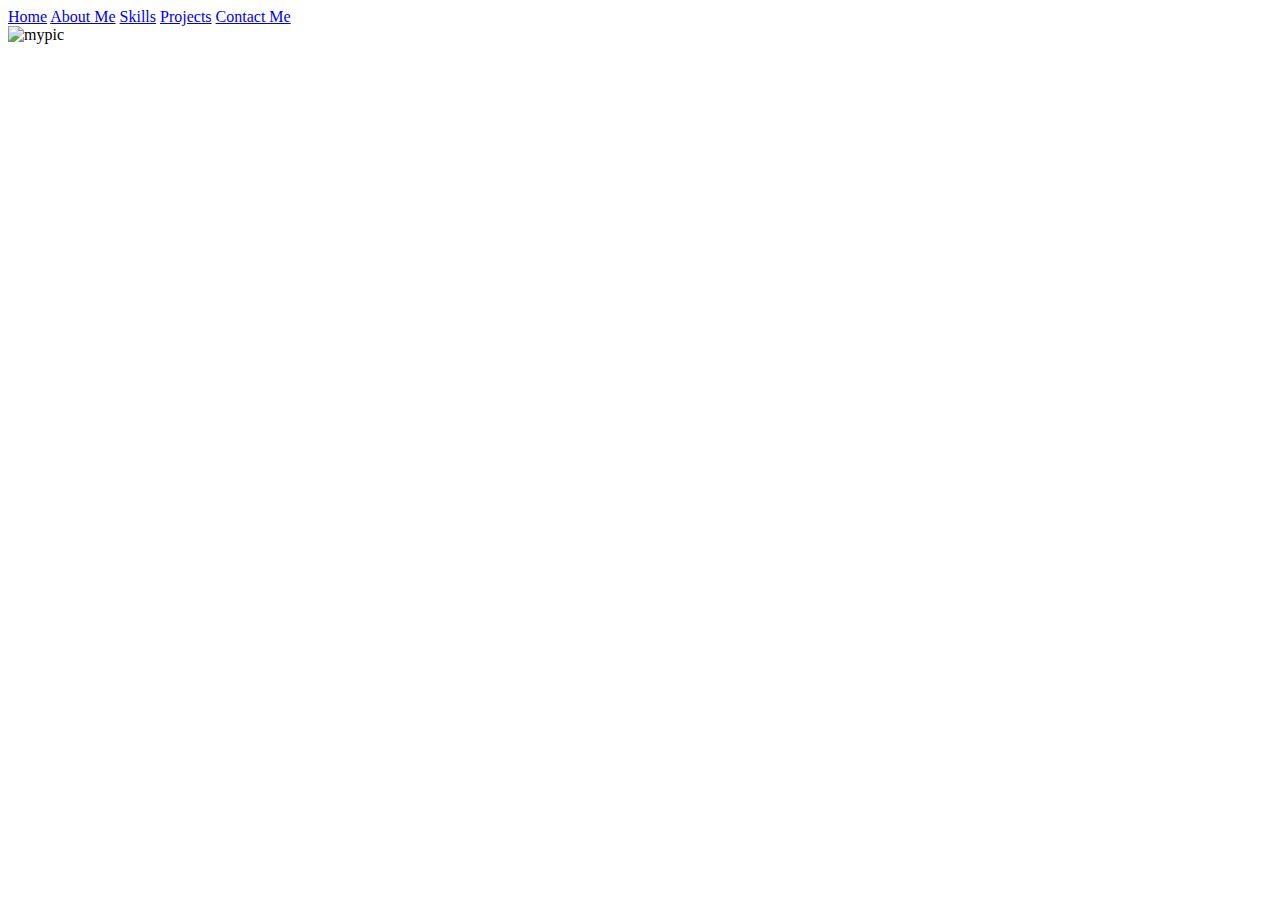
==== portfolio.html @ 62a6e6b9 "html file is added" ====
<!DOCTYPE html>
<html>
<head>
<title>My Portfolio</title>
<meta name="viewport" content="width=device-width, initial-scale=1">
    <link rel="stylesheet" href="mainpage.css">
    <link rel="stylesheet" href="https://cdnjs.cloudflare.com/ajax/libs/font-awesome/4.7.0/css/font-awesome.min.css">
    <!-- <link rel="stylesheet" href="https://www.w3schools.com/w3css/4/w3.css"> -->

</head>
<body> 

    <header class="sidenav">
        <!-- <div class="w3-container w3-center w3-animate-opacity"> -->
            <a href="#image">Home</a>
            <a href="#content1">About Me</a>
            <a href="#content2">Skills</a>
            <a href="#content3">Projects</a>
            <a href="#content4">Contact Me</a>

        <!-- </div> -->
        <div id = "profilepic">
            <img src="images/profile.jpg" alt="mypic" width="220px" height="200px">       
        </div>
    </header>
    
</body>
</html>
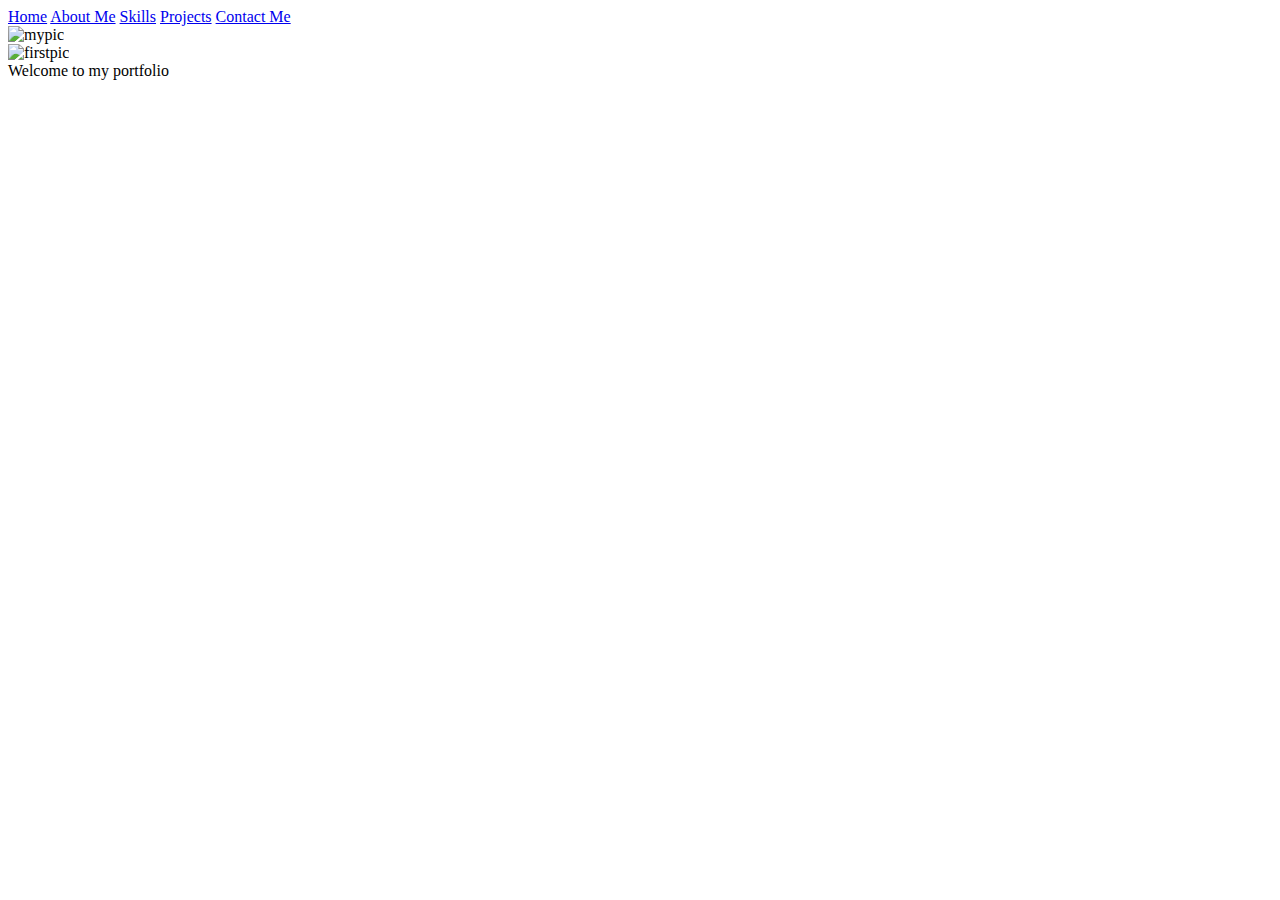
==== commit 24283a15: "header element is added" ====
--- a/portfolio.html
+++ b/portfolio.html
@@ -9,7 +9,7 @@
 
 </head>
 <body> 
-
+    <!--side bar with nav items-->
     <header class="sidenav">
         <!-- <div class="w3-container w3-center w3-animate-opacity"> -->
             <a href="#image">Home</a>
@@ -19,10 +19,25 @@
             <a href="#content4">Contact Me</a>
 
         <!-- </div> -->
+        <!--My pofile picture-->
         <div id = "profilepic">
             <img src="images/profile.jpg" alt="mypic" width="220px" height="200px">       
         </div>
     </header>
+    <!--Fiest welcome page-->
+    <section>
+        <!--main outline that will have all the pages-->
+        <div class = "outer-grid">
+            <div class="welcomepage">
+                <img src="images/waterfall.jpg" alt="firstpic" id="image">       
+            </div> 
+            <!-- <div class ="w3-animate-opacity"> -->
+            <div class="centered">
+                 Welcome to my portfolio
+            </div>
+        </div>
+    </section>
+    
     
 </body>
 </html> 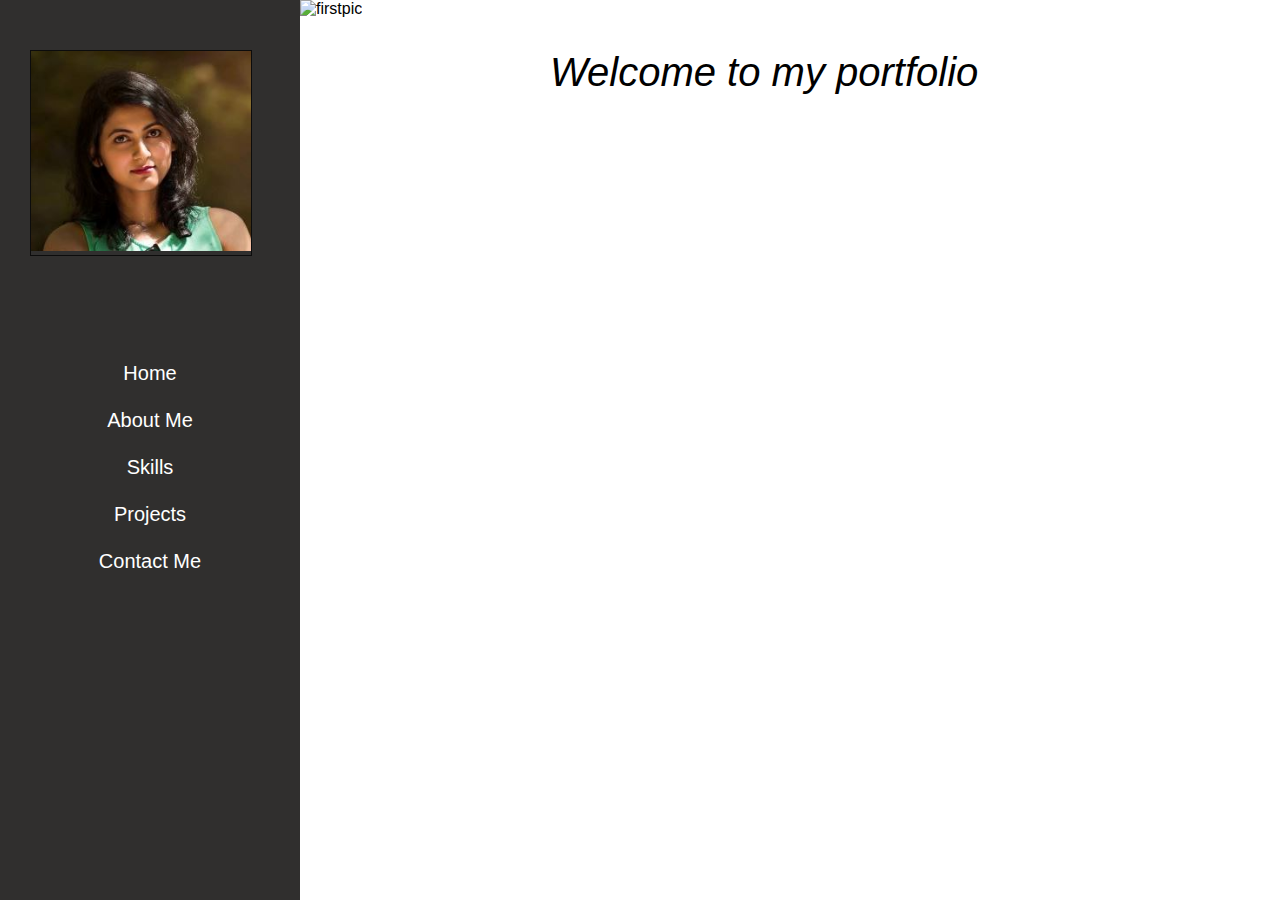
==== commit 47db7146: "added header style file and images file" ====
--- a/portfolio.html
+++ b/portfolio.html
@@ -3,7 +3,7 @@
 <head>
 <title>My Portfolio</title>
 <meta name="viewport" content="width=device-width, initial-scale=1">
-    <link rel="stylesheet" href="mainpage.css">
+    <link rel="stylesheet" href="header.css">
     <link rel="stylesheet" href="https://cdnjs.cloudflare.com/ajax/libs/font-awesome/4.7.0/css/font-awesome.min.css">
     <!-- <link rel="stylesheet" href="https://www.w3schools.com/w3css/4/w3.css"> -->
 
--- a/header.css
+++ b/header.css
@@ -0,0 +1,73 @@
+
+/*static position for all selectors*/
+*:not(.outer-grid){
+    position: static;
+}
+body {
+    font-family: "Lato", sans-serif;
+    margin:0px;
+    padding: 0px;
+} 
+.sidenav {
+    height: 100%;
+    width: 300px;
+    position: fixed; /*nav menu bar position is fixed*/
+    z-index: 1;   /*making it appear over the main page*/
+    top: 0;
+    left: 0;
+    /* background-image: linear-gradient( black, #096479,#00d4ff); */
+    background-color: rgb(48, 47, 46);
+    overflow-x: hidden;
+    padding-top: 350px;
+}
+.sidenav a {    /*menu bar elements*/
+    padding: 12px;
+    text-align: center;
+    text-decoration: none;
+    font-size: 20px;
+    color: white;
+    display: block;
+}
+.sidenav a:hover {
+    color: #8a8686;
+    zoom: 120%;
+    border: 1px solid;
+    
+}
+  
+@media screen and (max-height: 450px) {
+    .sidenav {padding-top: 15px;}
+    .sidenav a {font-size: 18px;}
+}
+#profilepic{
+    position: absolute;    
+    top: 50px;
+    left: 30px;
+    /* padding: 45px; */
+    border: 1px solid rgb(12, 12, 12);   
+}
+.outer-grid{
+    margin-left: 300px; /* Same as the width of the sidenav */
+    /* font-size: 28px; Increased text to enable scrolling */
+    padding: 0px;
+    position: relative;
+}
+.welcomepage{  
+    display: block;
+}
+#image{
+    object-fit: cover;
+    position: relative;
+    width: 100%;
+    height: 600px;
+}
+.centered {    /* making the test to apear over the image*/
+    text-align: center;
+    position: absolute;
+    top: 0;
+    left:0;
+    font-size: 40px;  
+    font-style: oblique; 
+    margin-top: 50px;
+    margin-left: 250px;
+}  
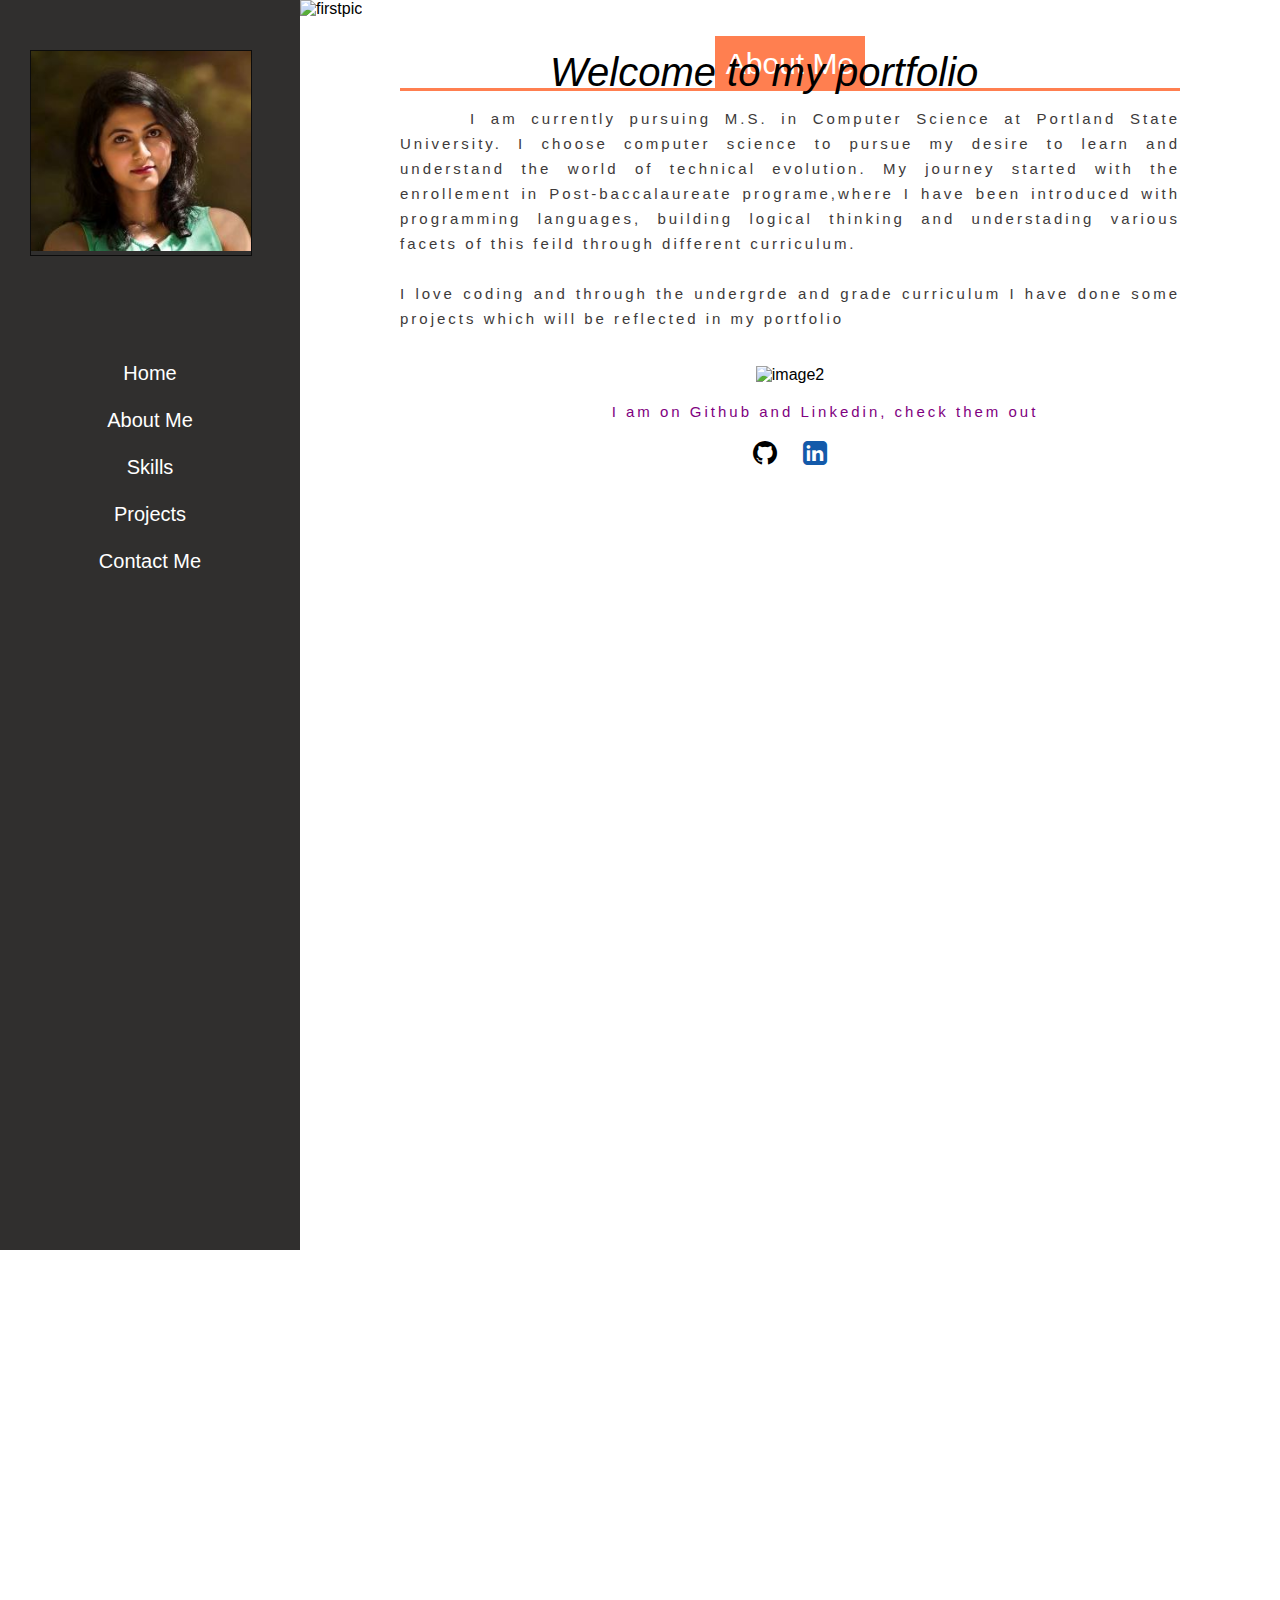
==== commit b0977d83: "first article added" ====
--- a/portfolio.html
+++ b/portfolio.html
@@ -4,6 +4,7 @@
 <title>My Portfolio</title>
 <meta name="viewport" content="width=device-width, initial-scale=1">
     <link rel="stylesheet" href="header.css">
+    <link rel="stylesheet" href="section.css">
     <link rel="stylesheet" href="https://cdnjs.cloudflare.com/ajax/libs/font-awesome/4.7.0/css/font-awesome.min.css">
     <!-- <link rel="stylesheet" href="https://www.w3schools.com/w3css/4/w3.css"> -->
 
@@ -35,6 +36,29 @@
             <div class="centered">
                  Welcome to my portfolio
             </div>
+            <!--layout after the welcome page-->
+            <div class="grid" >
+                <!--first content-->
+                <article id="content1">
+                    <div class = "mycontent">
+                        <span>About Me</span>
+                    </div>
+                    <div class ="intro">
+                        <div id="article1"><p>I am currently pursuing M.S. in Computer Science at Portland State University. I choose computer science to pursue my desire to learn and understand the world of technical
+                                     evolution. My journey started with the enrollement in Post-baccalaureate programe,where I have been introduced with programming languages, building logical thinking and understading
+                                     various facets of this feild through different curriculum. <br><br>I love coding and through the undergrde and grade curriculum I have done some projects which will be reflected in my portfolio</p> 
+                        </div>
+                        <div id="art2"> <p id="a" style="color: purple;"> I am on Github and Linkedin, check them out</p>
+                                <a href="https://github.com/punam173?tab=repositories" id="one"><i class="fa fa-github" style="font-size:28px; color:black"></i></a>&nbsp;&nbsp;&nbsp;&nbsp;&nbsp;
+                                <a href="https://www.linkedin.com/feed/" id="two"><i class="fa fa-linkedin-square" style="font-size:28px; color:rgb(19, 90, 170)"></i></a>
+                        </div>
+                        <div id="art3">
+                                <img src="http://neilpatelportfolio.com/images/responsive-design.jpg" alt="image2" id="image2">
+                        </div>
+                             
+                    </div>
+                </article>
+            </div>
         </div>
     </section>
     
--- a/section.css
+++ b/section.css
@@ -0,0 +1,66 @@
+/*first article of the section*/
+.grid{
+    margin-right: 100px;
+    margin-left: 100px;
+    margin-top: 20px;
+    text-align: center;
+    display: grid;
+    grid-template-columns: 1fr;
+    grid-template-rows: 650px 650px 650px 650px;
+    /* background-color: blue; */
+}
+span{
+    background-color: coral;
+    color: white;
+    padding: 10.5px;
+}
+.mycontent{
+  /* align-content: center; */
+  padding: 8px;
+  border-bottom: 3px solid coral;
+  font-size: 30px;
+  
+}
+/*adding flex layout to arrage the article content in row*/
+.intro{
+  display: flex;
+  flex-direction: column;
+  flex-wrap: wrap;
+} 
+h4{
+font-family: courier;
+font-size: 20px;
+color: rgb(73, 63, 63);
+}
+p{
+  text-indent: 70px;
+  text-align: justify;
+  font-size: 15px;
+  letter-spacing: 3px;
+  line-height: 25px;;
+  color: rgb(61, 58, 58);
+
+}
+/*giving more space to the first content of the article*/
+#article1{
+  flex: 4;
+}
+#art2{
+  flex: 2;
+  order: 1;
+}
+#art3{
+  flex: 2;
+  
+}
+#a{
+  text-align: center;
+}
+#image2{
+  margin-top: 20px;
+  width:300px;
+  height: 150px
+}
+#art2 a:hover{
+  zoom: 120% ;
+}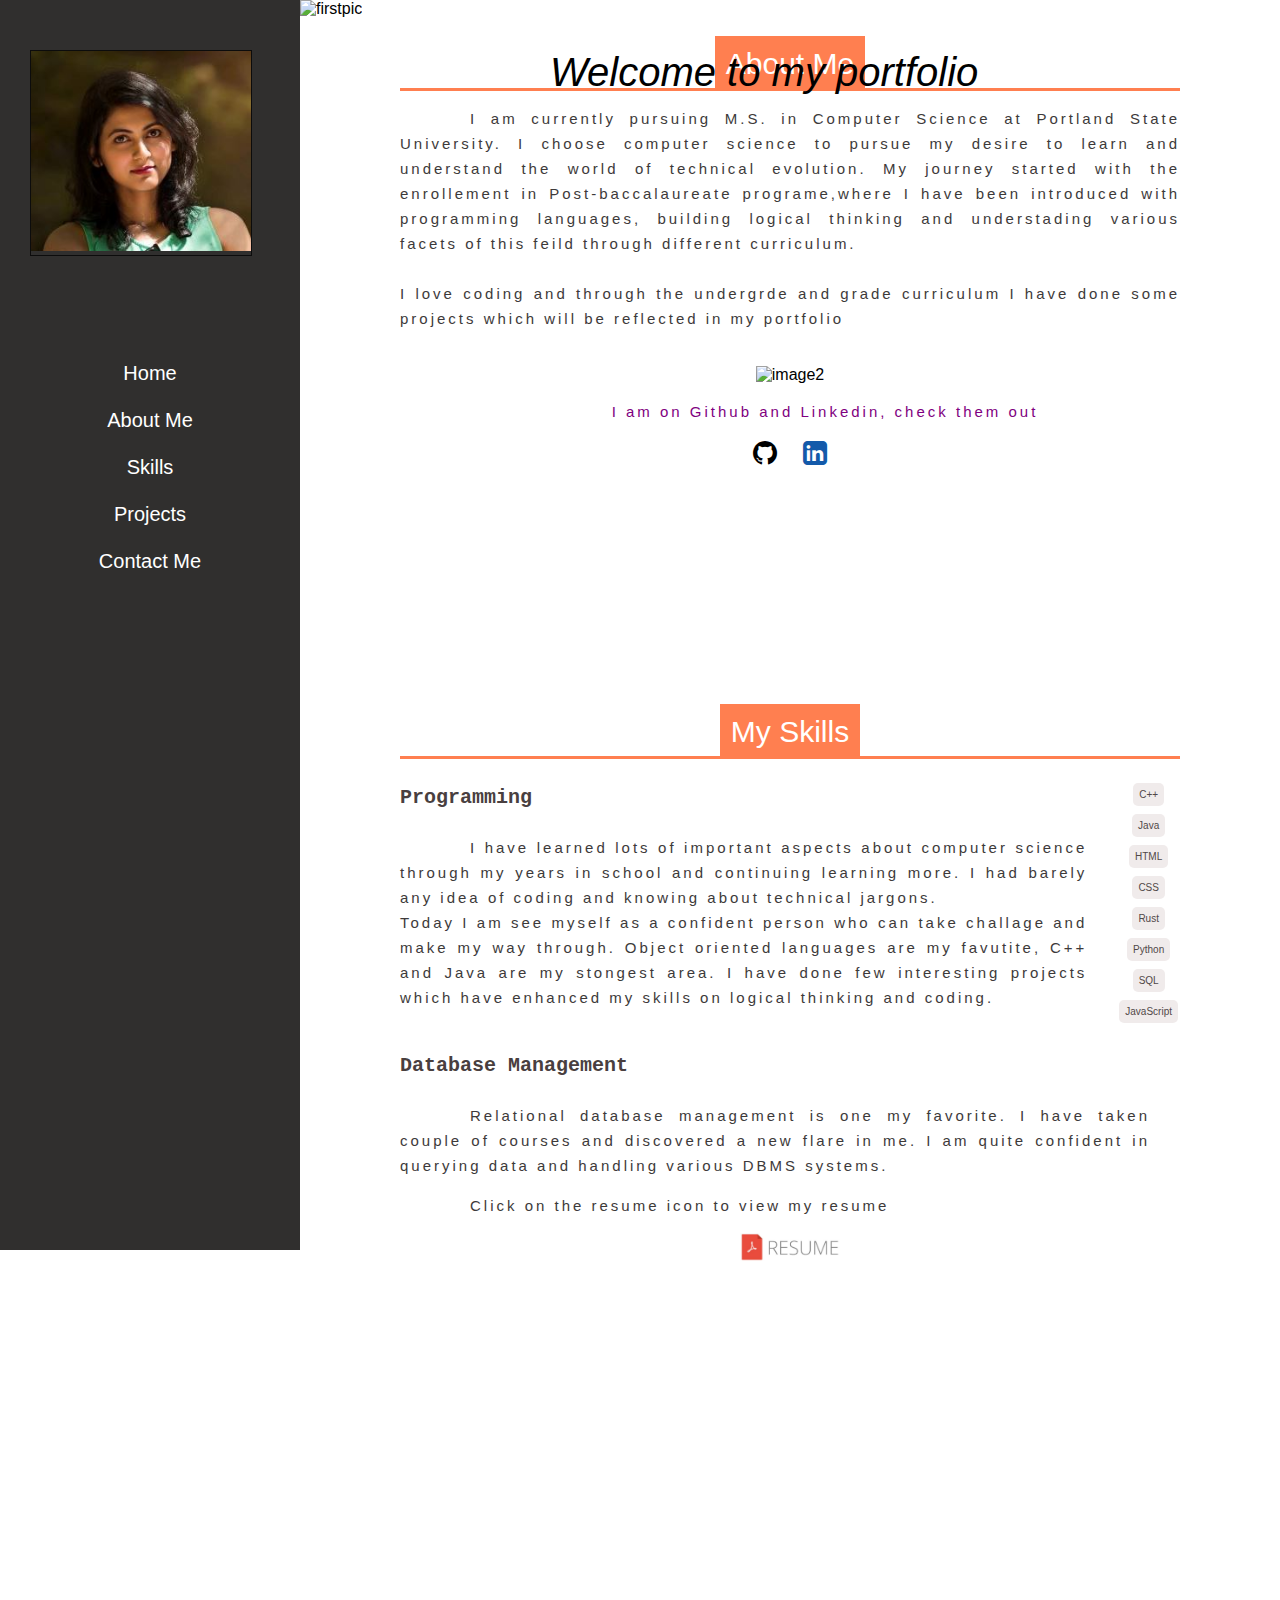
==== commit cba9d74b: "article2 is added" ====
--- a/portfolio.html
+++ b/portfolio.html
@@ -44,7 +44,8 @@
                         <span>About Me</span>
                     </div>
                     <div class ="intro">
-                        <div id="article1"><p>I am currently pursuing M.S. in Computer Science at Portland State University. I choose computer science to pursue my desire to learn and understand the world of technical
+                        <div id="article1">
+                            <p>I am currently pursuing M.S. in Computer Science at Portland State University. I choose computer science to pursue my desire to learn and understand the world of technical
                                      evolution. My journey started with the enrollement in Post-baccalaureate programe,where I have been introduced with programming languages, building logical thinking and understading
                                      various facets of this feild through different curriculum. <br><br>I love coding and through the undergrde and grade curriculum I have done some projects which will be reflected in my portfolio</p> 
                         </div>
@@ -58,6 +59,43 @@
                              
                     </div>
                 </article>
+                <article id="content2">
+                    <br>
+                    <div class = "mycontent">
+                        <span>My Skills</span>
+                    </div>
+                    <div class ="intro2" >
+                        <div id="article2">
+                                <h4 align="left" >Programming </h4>
+                                <p>I have learned lots of important aspects about computer science through my years in school and continuing
+                                    learning more. I had barely any idea of coding and knowing about technical jargons.<br>Today I am see myself as a confident
+                                person who can take challage and make my way through. Object oriented languages are my favutite, C++ and Java are my stongest area.
+                                I have done few interesting projects which have enhanced my skills on logical thinking and coding.</p> 
+                        </div>
+                        <div id="part2">
+                                <id><button class=" button">C++</button></id>
+                                <id><button class=" button">Java</button></id>
+                                <id><button class="button">HTML</button></id>
+                                <id><button class="button">CSS</button></id>
+                                <id><button class="button">Rust</button></id>
+                                <id><button class="button">Python</button></id>
+                                <id><button class="button">SQL</button></id>
+                                <id><button class="button">JavaScript</button></id>                              
+                        </div>                               
+                    </div>
+                        <div id="article2">
+                                    <h4 align="left" >Database Management</h4>
+                                    <p>Relational database management is one my favorite. I have taken couple of courses and discovered a new flare in me. I am quite confident
+                                        in querying data and handling various DBMS systems.
+                                    </p> 
+                                    
+                        </div>
+                        <div id="resume"><p>Click on the resume icon to view my resume</p></div>
+                        <div id="art3">
+                            <a href="images/Final_Resume(Punam).pdf"><img src="images/resume.JPG " width="100px" id="res"></a>
+                        </div>
+                    
+                </article>
             </div>
         </div>
     </section>
--- a/section.css
+++ b/section.css
@@ -63,4 +63,41 @@
 }
 #art2 a:hover{
   zoom: 120% ;
-}+}
+
+/* Article2 of the main section*/
+
+
+.intro2{
+    display: flex;
+    flex-direction: row;
+    flex-wrap: wrap;
+} 
+
+#part2{
+    display: flex;
+    flex-direction: column;
+    flex-wrap: wrap;
+    margin-top: 20px;
+} 
+
+#article2{
+    flex: 3;
+    margin-right: 30px;
+}
+.button {
+    background-color: rgba(236, 230, 230, 0.815); /* Green */
+    border: none;
+    border-radius: 0.5em;
+    color: rgb(80, 72, 72);
+    text-align: center;
+    text-decoration: none;
+    display: inline-block;
+    font-size: 10px;
+    margin: 4px 2px;
+    padding: 6px;
+  
+  }
+  #res:hover{
+        zoom: 130%
+  }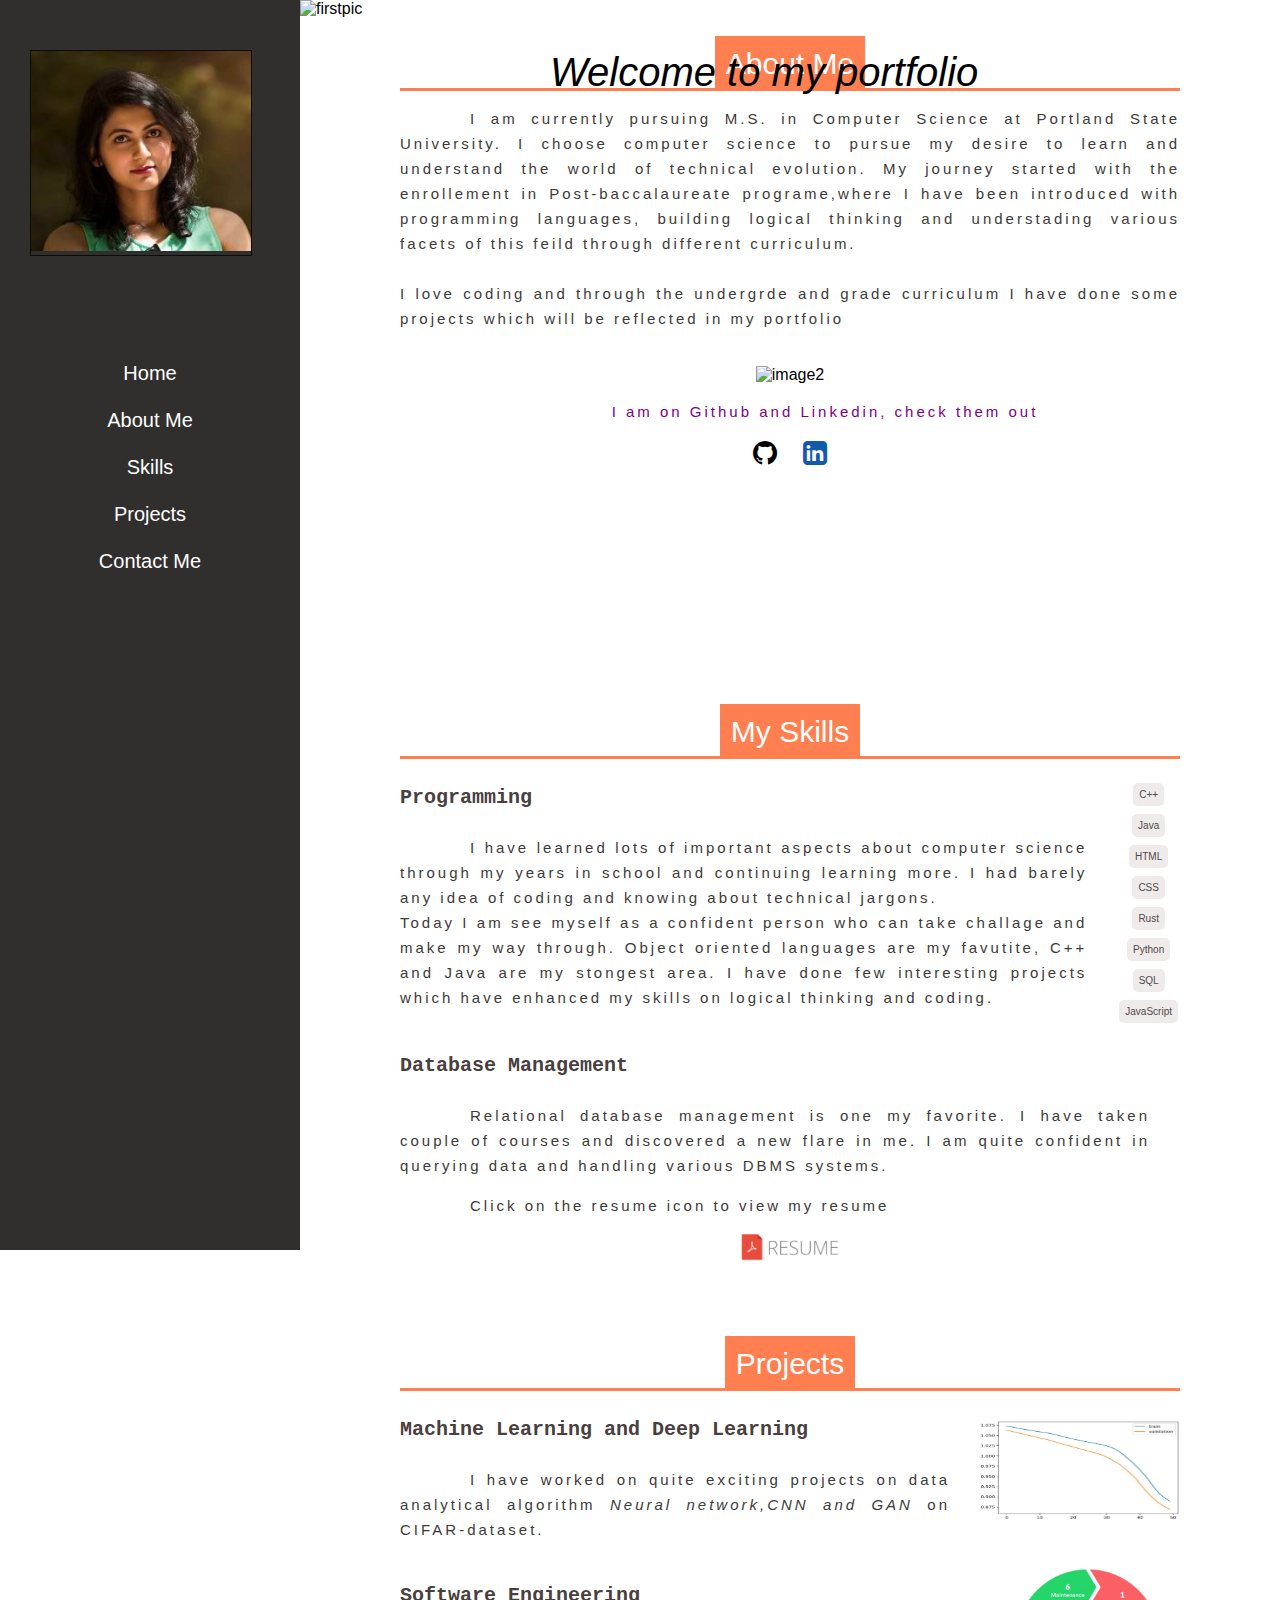
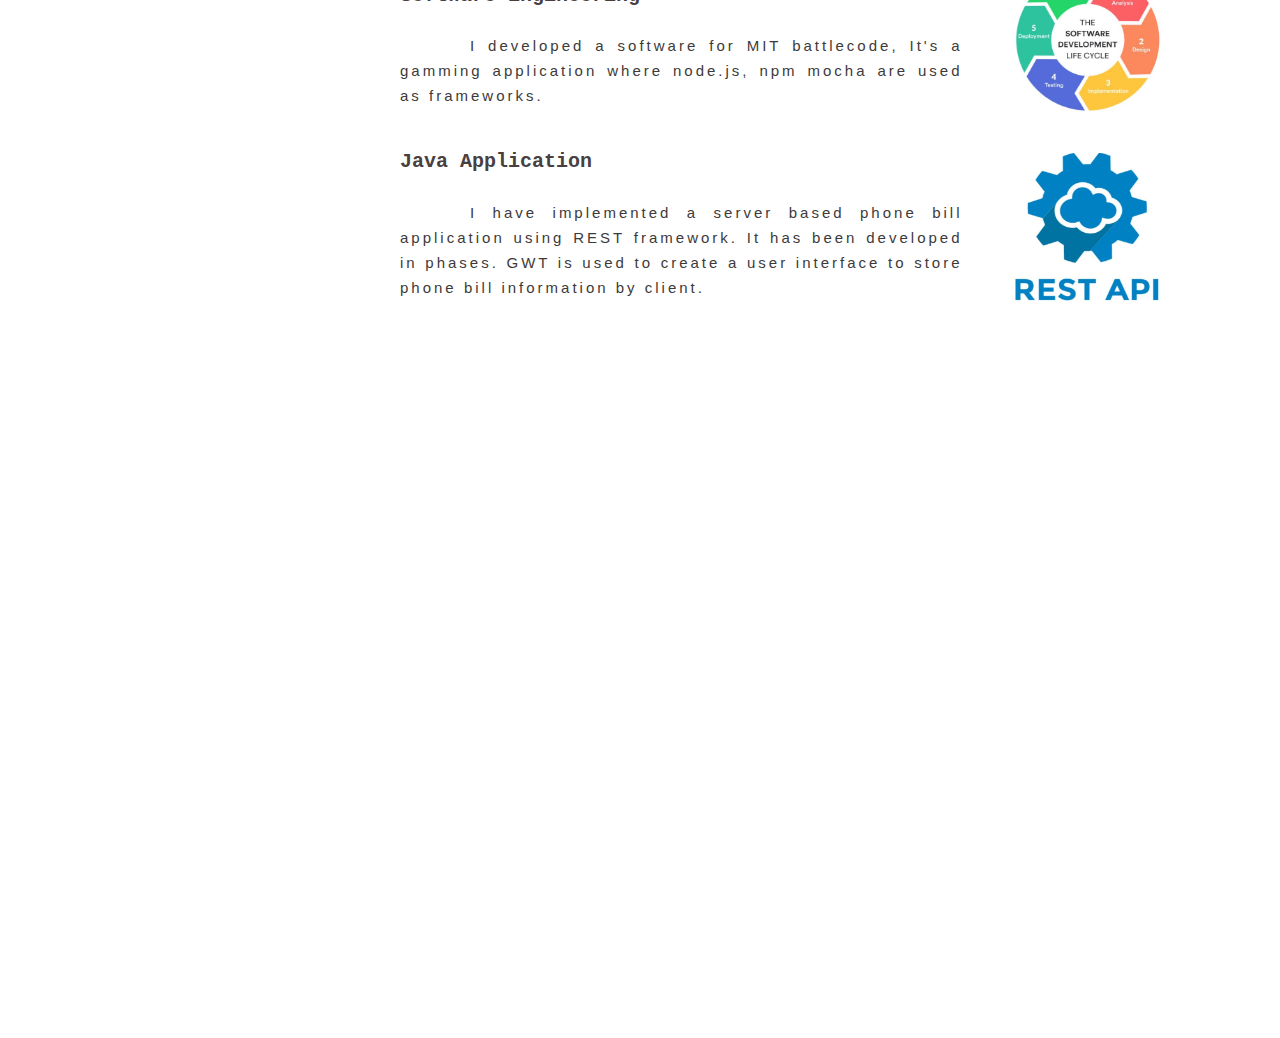
==== commit 8cc58fd6: "Third article added in the section" ====
--- a/portfolio.html
+++ b/portfolio.html
@@ -38,7 +38,7 @@
             </div>
             <!--layout after the welcome page-->
             <div class="grid" >
-                <!--first content-->
+                <!--first content article1-->
                 <article id="content1">
                     <div class = "mycontent">
                         <span>About Me</span>
@@ -59,6 +59,7 @@
                              
                     </div>
                 </article>
+                <!--Article2 second content of the main page(Skills)-->
                 <article id="content2">
                     <br>
                     <div class = "mycontent">
@@ -83,19 +84,55 @@
                                 <id><button class="button">JavaScript</button></id>                              
                         </div>                               
                     </div>
-                        <div id="article2">
-                                    <h4 align="left" >Database Management</h4>
-                                    <p>Relational database management is one my favorite. I have taken couple of courses and discovered a new flare in me. I am quite confident
+                    <div id="article2">
+                            <h4 align="left" >Database Management</h4>
+                                <p>Relational database management is one my favorite. I have taken couple of courses and discovered a new flare in me. I am quite confident
                                         in querying data and handling various DBMS systems.
-                                    </p> 
+                                </p> 
                                     
-                        </div>
+                    </div>
                         <div id="resume"><p>Click on the resume icon to view my resume</p></div>
                         <div id="art3">
                             <a href="images/Final_Resume(Punam).pdf"><img src="images/resume.JPG " width="100px" id="res"></a>
+                    </div>
+                    
+                </article>
+                <article id="content3">
+                    <div class = "mycontent">
+                            <span>Projects</span>
+                    </div>
+                    <div class ="intro2" >
+                        <div id="article2" >
+                            <h4 align="left">Machine Learning and Deep Learning</h4>
+                            <p> I have worked on quite exciting projects on data analytical algorithm
+                                    <i>Neural network,CNN and GAN</i> on CIFAR-dataset.
+                            </p>   
                         </div>
                     
-                </article>
+                        <div id="machn" ><img src="images/machine.JPG" id="mach" width="200px" height="100px"></div>
+                    </div>
+                    <div class ="intro2" >
+                        <div id="article2" >
+                            <h4 align="left">Software Engineering</h4>
+                                <p> 
+                                    I developed a software for MIT battlecode, It's a gamming application where node.js, npm mocha are used as frameworks.
+                                </p>   
+                        </div>
+                    
+                            <div id="machn1" ><img src="images/agile.JPG" id="mach" width="150px" height="150px"></div>
+                    </div>
+                    <div class ="intro2" >
+                        <div id="article2" >
+                            <h4 align="left">Java Application</h4>
+                                <p> I have implemented a server based phone bill application using REST framework. It has been developed
+                                        in phases. GWT is used to create a user interface to store phone bill information by client. 
+                                </p>   
+                        </div>
+                    
+                        <div id="machn" ><img src="images/rest.JPG" id="mach" width="150px" height="150px"></div>
+                    </div>
+                           
+                </article> 
             </div>
         </div>
     </section>
--- a/section.css
+++ b/section.css
@@ -98,6 +98,99 @@
     padding: 6px;
   
   }
-  #res:hover{
+#res:hover{
         zoom: 130%
-  }+}
+
+/*article3*/
+.header{ grid-area: header;}
+    .nav{ grid-area: nav;}
+    .main{ grid-area: article;}
+    .footer{ grid-area: footer;}
+
+#projectinfo{
+    display: flex;
+   flex-direction: row;
+   /* flex-wrap: wrap; */
+}  
+  
+#machn{
+    flex:1;
+    margin-top: 30px;
+}
+#machn1{
+    flex:1;
+    margin-top: 5px;
+}
+
+/*article 4*/
+
+.item1 { grid-area: name; }
+.item2 { grid-area: email; }
+.item3 { grid-area: message; }
+.item4 { grid-area: submit; }
+
+.grid-container{
+   display: grid;
+   grid-template-areas:
+        'name email'
+        'message message'
+      
+        'submit submit';
+        grid-gap: 20px;
+        padding: 10px;
+}
+/* .a{
+  margin-bottom: 10px;
+} */
+input[type=text] {
+  width: 70%;
+  padding: 12px 20px;
+  margin: 8px 0;
+  display: inline-block;
+  border: 1px solid #ccc;
+  border-radius: 4px;
+  box-sizing: border-box;
+}
+.item3{
+  height: 100px;
+}
+textarea{
+  width: 85%;
+  height: 100px;
+  border-radius: 4px;
+  display: inline-block;
+  border: 1px solid #ccc;
+}
+
+#sub{
+  color: white;
+  background-color: coral;
+  padding: 2px 4px;
+  width: 15%;
+  margin-top: 15px;
+  height: 40px;
+      
+}
+
+#end{
+  height: 155px;
+  background-color: rgb(69, 70, 66);
+}
+#second{
+  margin-left:10px;
+  margin-right:10px;
+  padding-top: 20px;
+  height: 60px;
+  background-color: rgb(122, 120, 120);
+}
+/* #second a{
+     margin-top: 80px;
+} */
+
+#copyright{
+       margin-top: 20px;
+       margin-left: 10px;
+       text-align: left;
+       color: white;
+}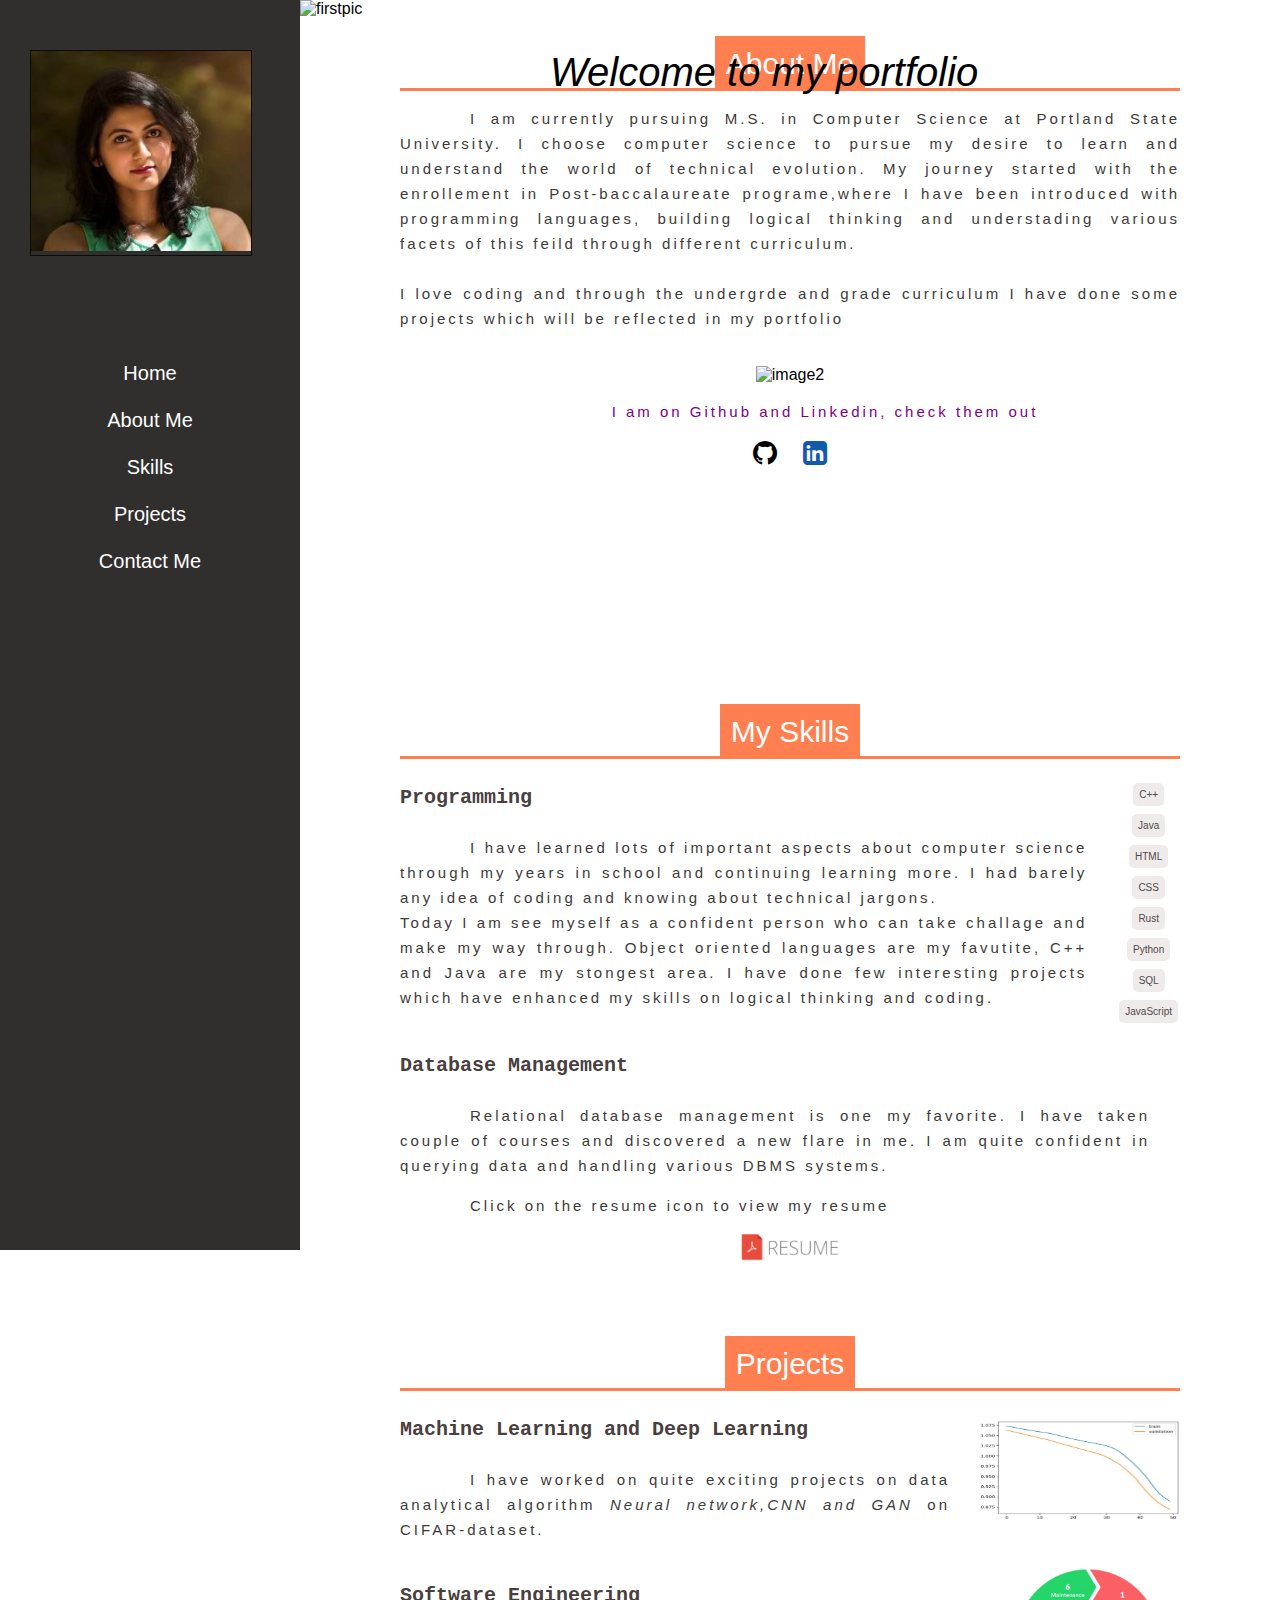
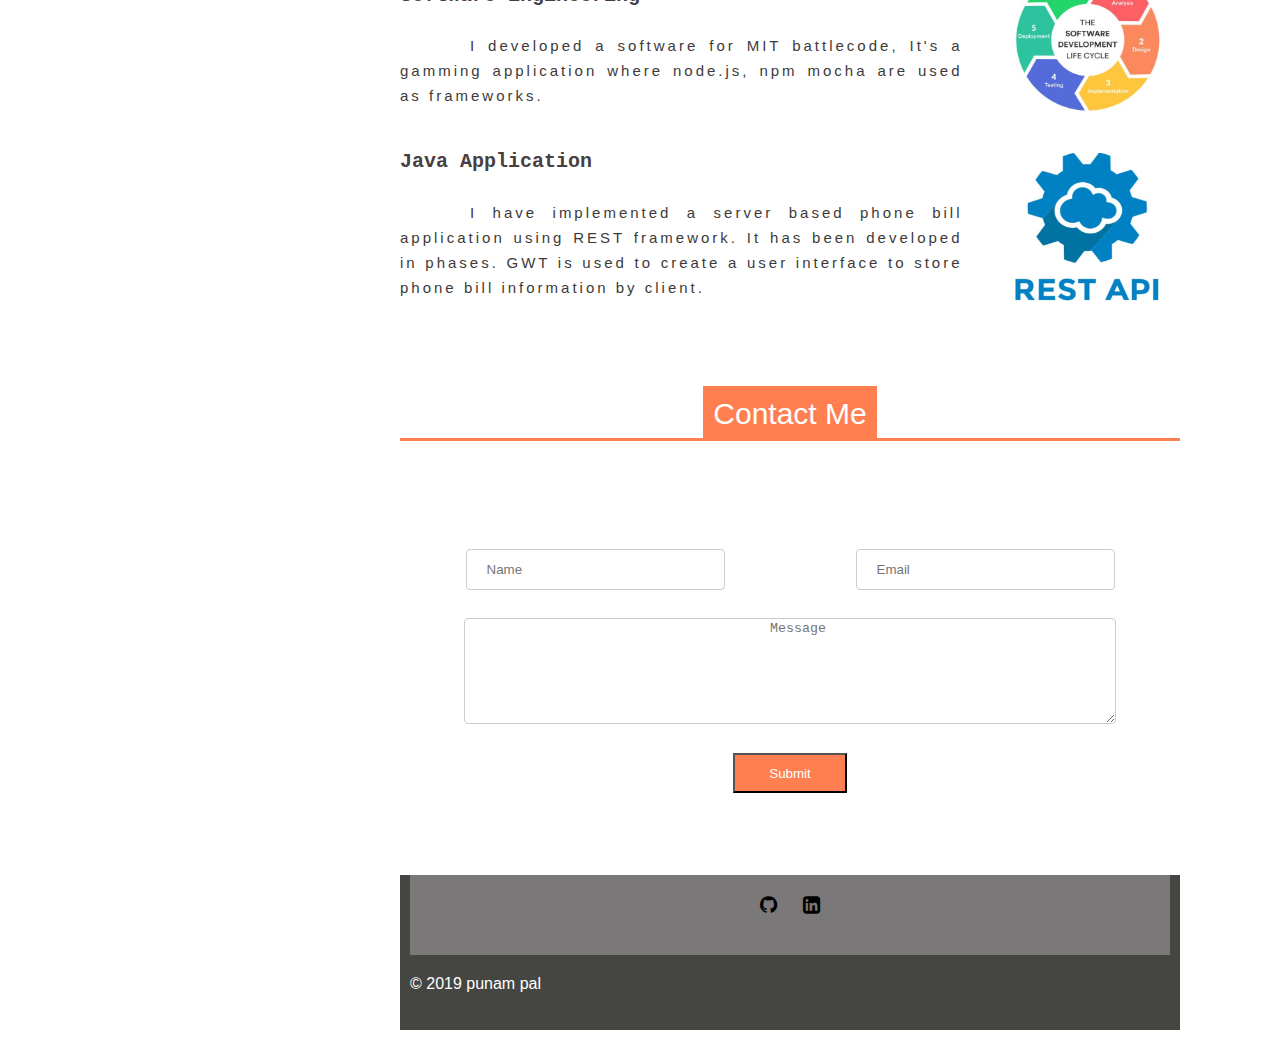
==== commit 2d3c999c: "article4 and footer added in the main section" ====
--- a/portfolio.html
+++ b/portfolio.html
@@ -97,6 +97,7 @@
                     </div>
                     
                 </article>
+                <!--article3-->
                 <article id="content3">
                     <div class = "mycontent">
                             <span>Projects</span>
@@ -133,10 +134,41 @@
                     </div>
                            
                 </article> 
+                <!--article4-->
+                <article id="content4">
+                    <div class = "mycontent">
+                        <span>Contact Me</span>
+                    </div>
+                    <br><br><br><br><br>
+                    <!--form-->
+                    <div class="grid-container">
+                        <div>
+                            <form action="/action_page.php" id="user">  
+                                <div class="item1 a"><input type="text" id="name" placeholder="Name"></div>    
+                            </form>
+                        </div>
+                        <div> 
+                            <form><div class="item2  a"><input type="text" id="email" placeholder="Email"></div></form>
+                        </div>     
+                        <div class="item3"><textarea  id = "a" rows ="10" cols="37.9" name="message" form="user" placeholder="  Message"></textarea></div>
+                        <div class="item4"><input type="submit" id="sub"></div>
+                            
+                    </div>
+                     <br><br><br><br>
+                     <!--sections footer-->
+                    <footer>
+                        <div id="end">
+                            <div id="second"> 
+                                <a href="https://github.com/punam173?tab=repositories" id="one"><i class="fa fa-github" style="font-size:20px; color:black"></i></a>&nbsp;&nbsp;&nbsp;&nbsp;&nbsp;
+                                <a href="https://www.linkedin.com/feed/" id="two"><i class="fa fa-linkedin-square" style="font-size:20px; color:black"></i></a>
+                            </div>
+                            <div id="copyright"> &copy; 2019 punam pal</div>
+                                
+                        </div>
+                    </footer>        
+                </article>         
             </div>
         </div>
-    </section>
-    
-    
+    </section>  
 </body>
 </html> 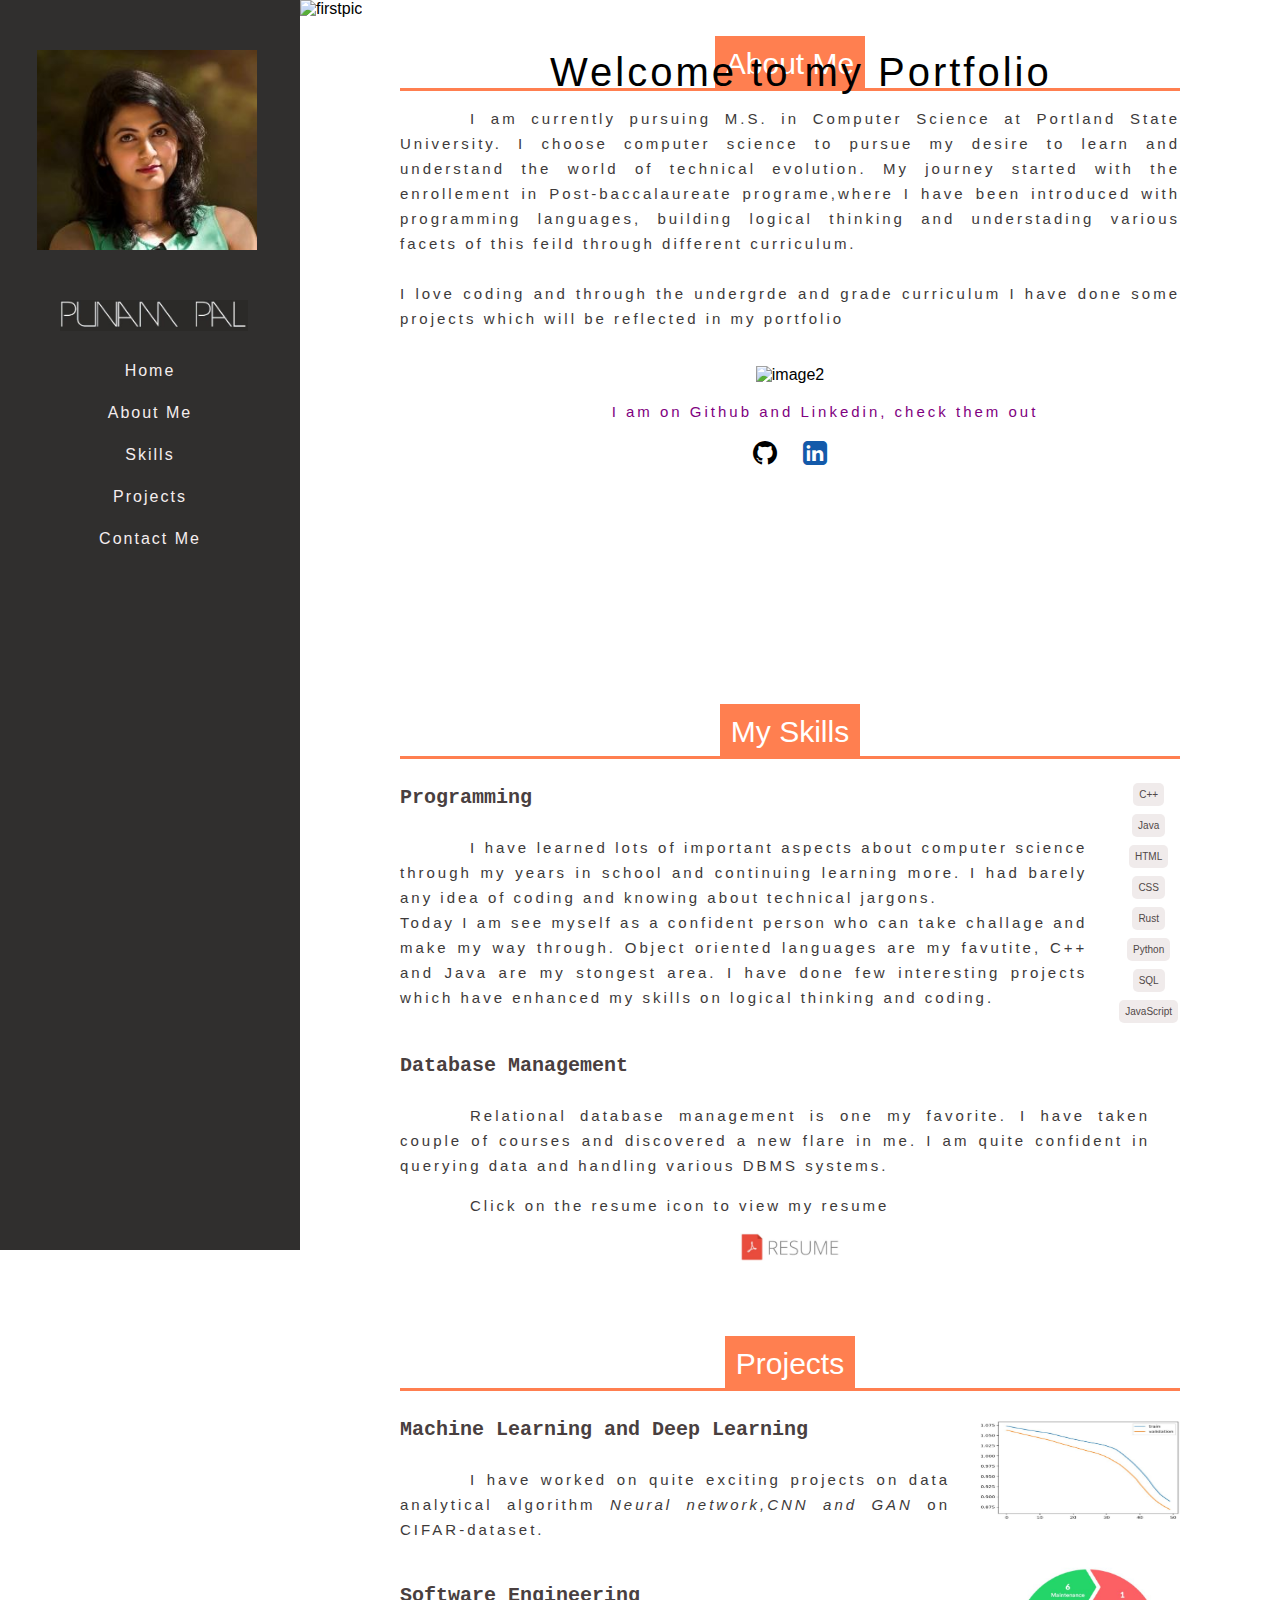
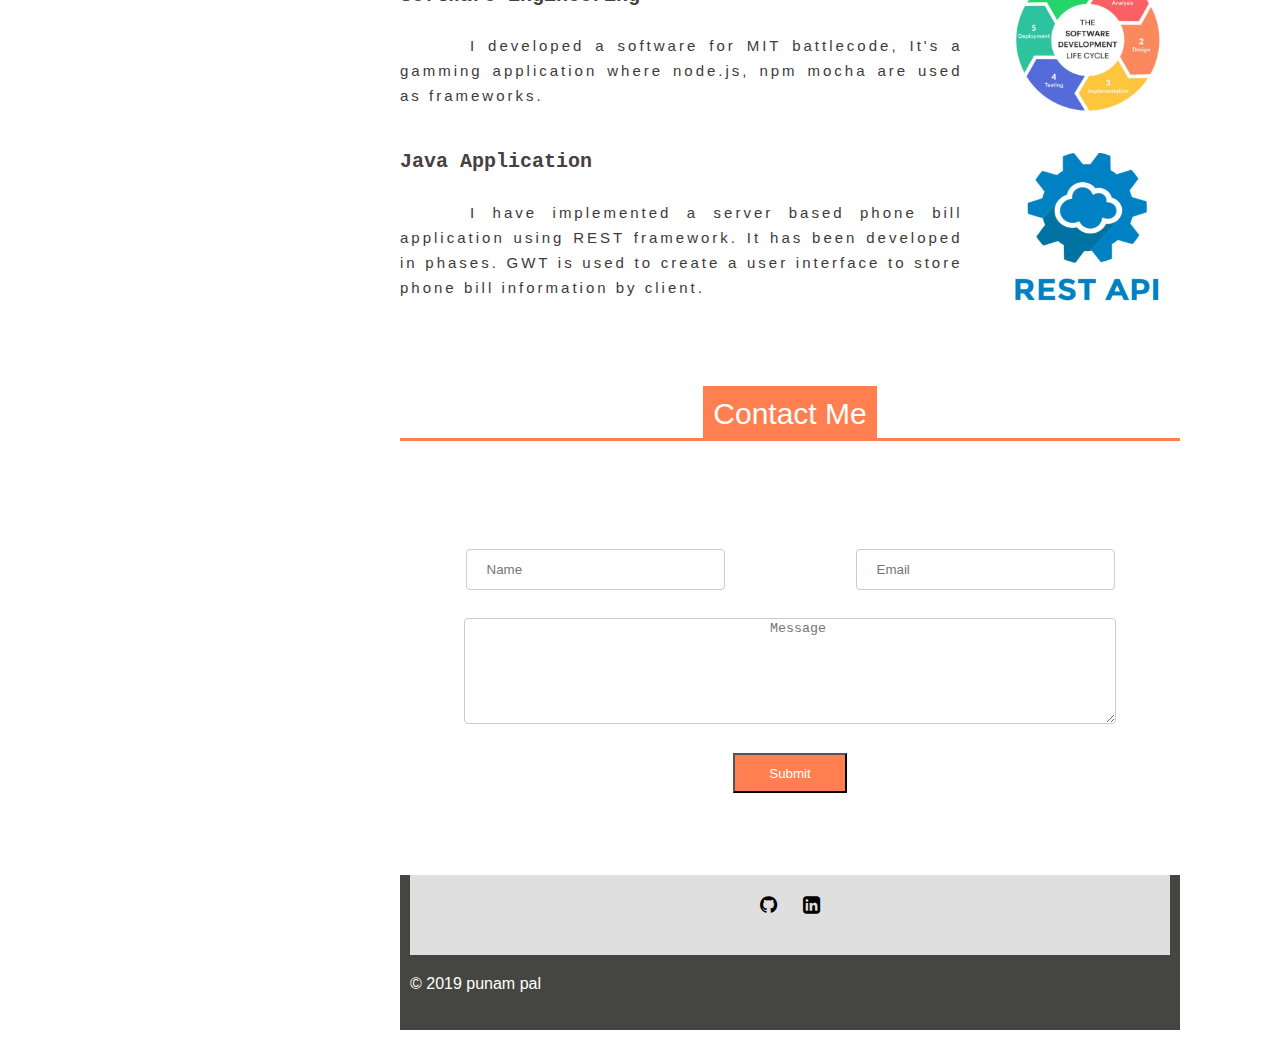
==== commit c37874ba: "modification of header file" ====
--- a/portfolio.html
+++ b/portfolio.html
@@ -24,6 +24,9 @@
         <div id = "profilepic">
             <img src="images/profile.jpg" alt="mypic" width="220px" height="200px">       
         </div>
+        <div id = "sign">
+                <img src="images/name.JPG" alt="mypic" width="187.5px" height="31.25px">       
+        </div>
     </header>
     <!--Fiest welcome page-->
     <section>
@@ -34,7 +37,7 @@
             </div> 
             <!-- <div class ="w3-animate-opacity"> -->
             <div class="centered">
-                 Welcome to my portfolio
+                 Welcome to my Portfolio
             </div>
             <!--layout after the welcome page-->
             <div class="grid" >
--- a/header.css
+++ b/header.css
@@ -24,9 +24,10 @@
     padding: 12px;
     text-align: center;
     text-decoration: none;
-    font-size: 20px;
-    color: white;
+    font-size: 16px;
+    color: rgb(245, 238, 238);
     display: block;
+    letter-spacing: 2px;
 }
 .sidenav a:hover {
     color: #8a8686;
@@ -42,9 +43,14 @@
 #profilepic{
     position: absolute;    
     top: 50px;
-    left: 30px;
+    left: 37px;
     /* padding: 45px; */
-    border: 1px solid rgb(12, 12, 12);   
+    /* border: 1px solid rgb(12, 12, 12);    */
+}
+#sign{
+    position: absolute; 
+    top: 300px;
+    left: 60px;
 }
 .outer-grid{
     margin-left: 300px; /* Same as the width of the sidenav */
@@ -67,7 +73,7 @@
     top: 0;
     left:0;
     font-size: 40px;  
-    font-style: oblique; 
+    letter-spacing: 3px;
     margin-top: 50px;
     margin-left: 250px;
 }  
--- a/section.css
+++ b/section.css
@@ -37,7 +37,7 @@
   text-align: justify;
   font-size: 15px;
   letter-spacing: 3px;
-  line-height: 25px;;
+  line-height: 25px;
   color: rgb(61, 58, 58);
 
 }
@@ -182,7 +182,7 @@
   margin-right:10px;
   padding-top: 20px;
   height: 60px;
-  background-color: rgb(122, 120, 120);
+  background-color: rgb(224, 223, 223);
 }
 /* #second a{
      margin-top: 80px;
